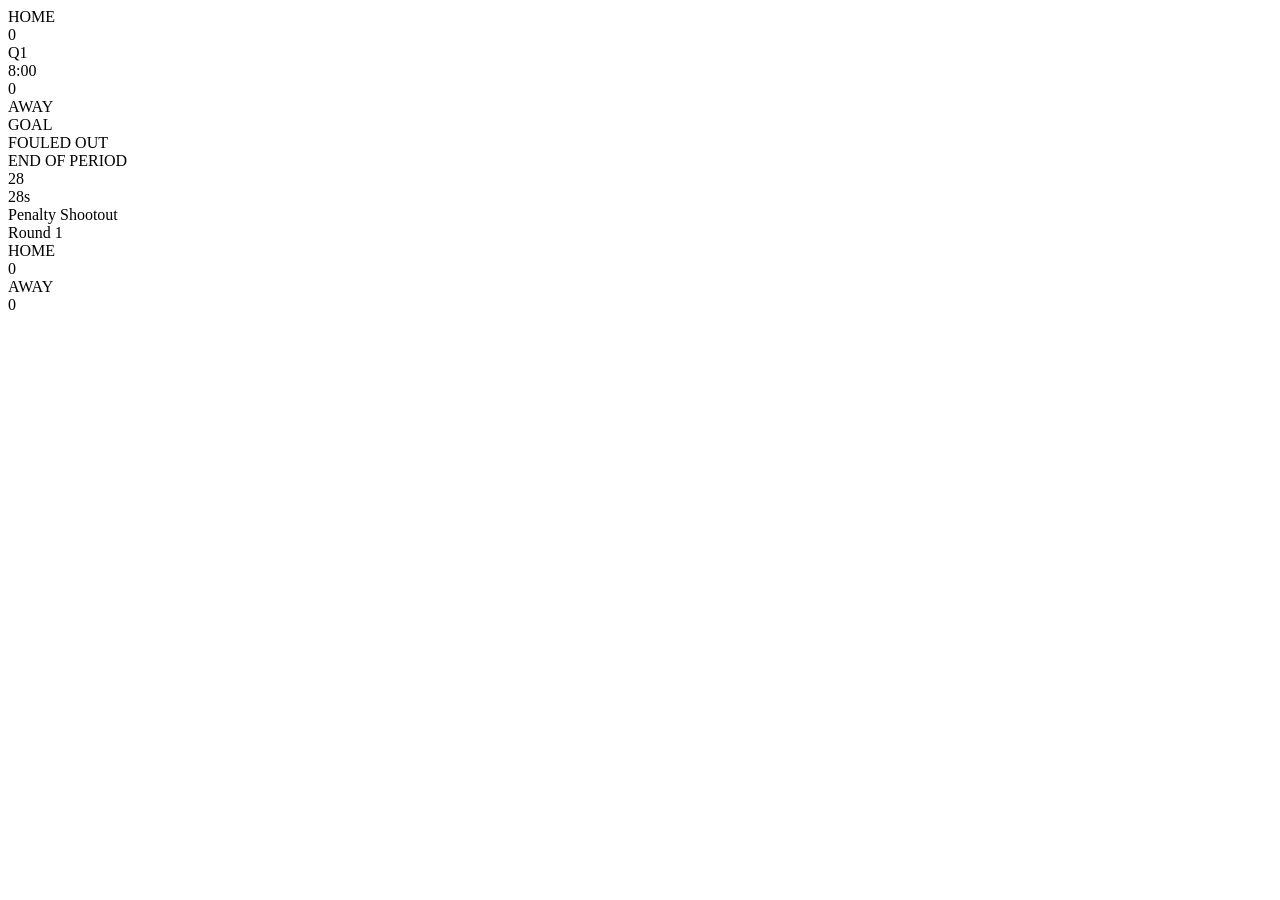
==== overlay/composite.html @ 93293383 "feat: initial commit Co-Authored-By: Claude Opus 4.6 (1M context) <noreply@anthropic.com>" ====
<!DOCTYPE html>
<html lang="en">
<head>
    <meta charset="UTF-8">
    <meta name="viewport" content="width=1920, height=1080">
    <title>chukka-obs composite overlay</title>
    <link rel="stylesheet" href="/assets/overlay.css">
</head>
<body>

    <!-- Scorebug — top-left, always visible except during shootout -->
    <div id="scorebug" class="overlay-region visible">
        <div class="sb-team sb-team-home">
            <div class="sb-possession" id="sb-home-poss"></div>
            <div class="sb-team-name" id="sb-home-name">HOME</div>
        </div>
        <div class="sb-score" id="sb-home-score">0</div>
        <div class="sb-centre">
            <div class="sb-period" id="sb-period">Q1</div>
            <div class="sb-clock" id="sb-clock">8:00</div>
        </div>
        <div class="sb-score" id="sb-away-score">0</div>
        <div class="sb-team sb-team-away">
            <div class="sb-team-name" id="sb-away-name">AWAY</div>
            <div class="sb-possession" id="sb-away-poss"></div>
        </div>
    </div>

    <!-- Exclusion timers — bottom-left -->
    <div id="exclusions" class="overlay-region">
        <div id="exc-slots"></div>
    </div>

    <!-- Goal animation — centre -->
    <div id="goal-animation" class="overlay-region">
        <div class="goal-inner">
            <div class="goal-label">GOAL</div>
            <div class="goal-team" id="goal-team-name"></div>
            <div class="goal-score" id="goal-score-display"></div>
            <div class="goal-cap" id="goal-cap-display"></div>
        </div>
    </div>

    <!-- Foul-out indicator — centre -->
    <div id="foul-out" class="overlay-region">
        <div class="foulout-inner">
            <div class="foulout-label">FOULED OUT</div>
            <div class="foulout-cap" id="foulout-cap-display"></div>
            <div class="foulout-fouls" id="foulout-count"></div>
        </div>
    </div>

    <!-- Quarter summary — centre -->
    <div id="quarter-summary" class="overlay-region">
        <div class="qs-inner">
            <div class="qs-label">END OF PERIOD</div>
            <div class="qs-period" id="qs-period-display"></div>
            <div class="qs-score" id="qs-score-display"></div>
        </div>
    </div>

    <!-- Possession clock — bottom-right -->
    <div id="possession-clock" class="overlay-region">
        <div class="pc-inner">
            <div class="pc-time" id="pc-time">28</div>
            <div class="pc-mode" id="pc-mode">28s</div>
        </div>
    </div>

    <!-- Shootout — top-left (replaces scorebug) -->
    <div id="shootout" class="overlay-region">
        <div class="so-inner">
            <div class="so-header">
                <div class="so-label">Penalty Shootout</div>
                <div class="so-round" id="so-round-display">Round 1</div>
            </div>
            <div class="so-teams">
                <div class="so-team">
                    <div class="so-team-name" id="so-home-name">HOME</div>
                    <div class="so-team-score" id="so-home-score">0</div>
                </div>
                <div class="so-team">
                    <div class="so-team-name" id="so-away-name">AWAY</div>
                    <div class="so-team-score" id="so-away-score">0</div>
                </div>
            </div>
            <div class="so-shots" id="so-shots-display"></div>
        </div>
    </div>

    <!-- Lower third — bottom-left -->
    <div id="lower-third" class="overlay-region">
        <div class="lt-inner">
            <div class="lt-cap" id="lt-cap-display"></div>
            <div class="lt-name" id="lt-name-display"></div>
        </div>
    </div>

    <script src="/assets/overlay.js"></script>
</body>
</html>
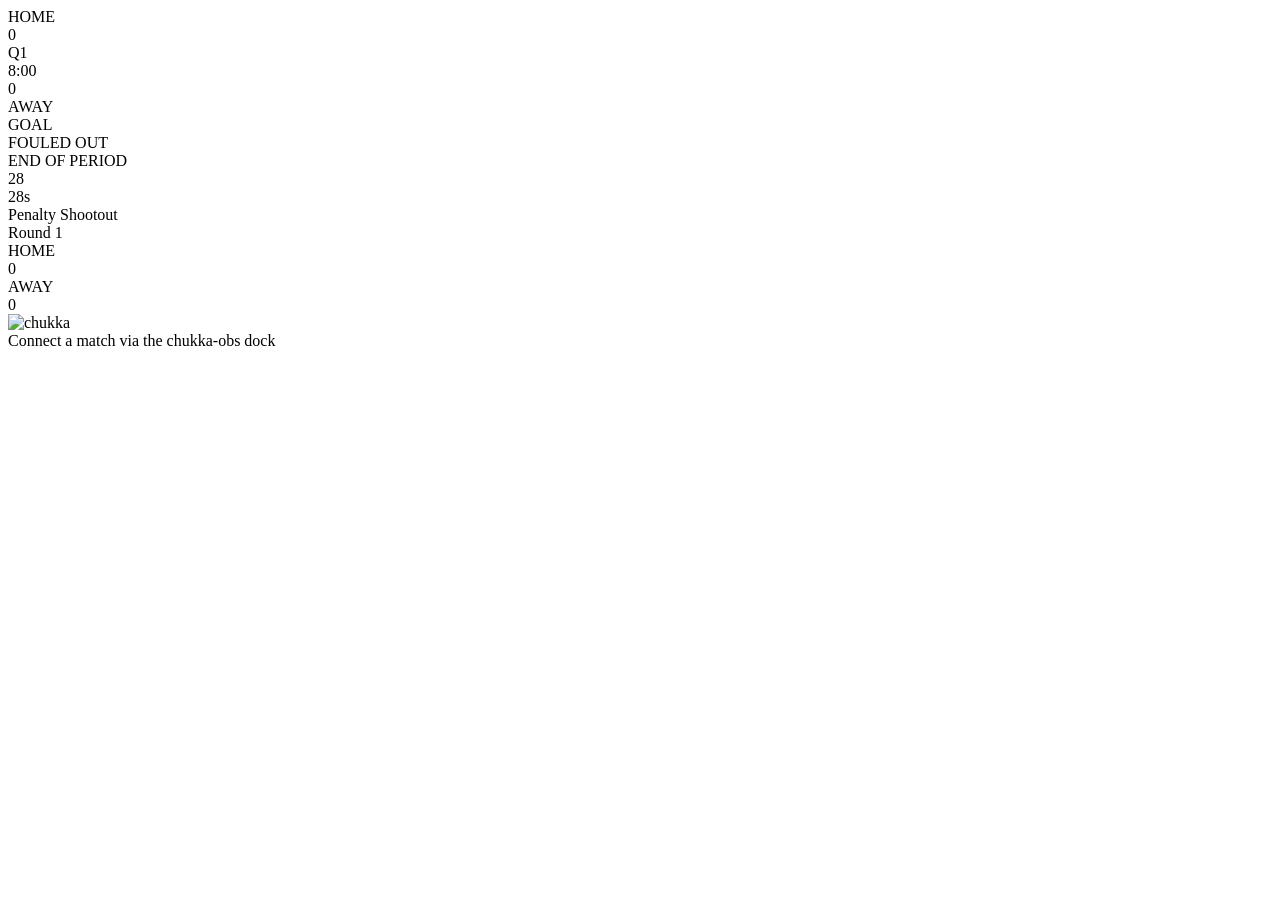
==== commit d18539ae: "feat: add idle watermark overlay when no match is connected Shows chukka logo and cycling status hin" ====
--- a/overlay/composite.html
+++ b/overlay/composite.html
@@ -9,7 +9,7 @@
 <body>
 
     <!-- Scorebug — top-left, always visible except during shootout -->
-    <div id="scorebug" class="overlay-region visible">
+    <div id="scorebug" class="overlay-region">
         <div class="sb-team sb-team-home">
             <div class="sb-possession" id="sb-home-poss"></div>
             <div class="sb-team-name" id="sb-home-name">HOME</div>
@@ -96,6 +96,12 @@
         </div>
     </div>
 
+    <!-- Idle watermark — visible when no match connected -->
+    <div id="idle-watermark" class="visible">
+        <img src="/assets/chukka-logo.png" alt="chukka" />
+        <div class="idle-hint">Connect a match via the chukka-obs dock</div>
+    </div>
+
     <script src="/assets/overlay.js"></script>
 </body>
 </html>
